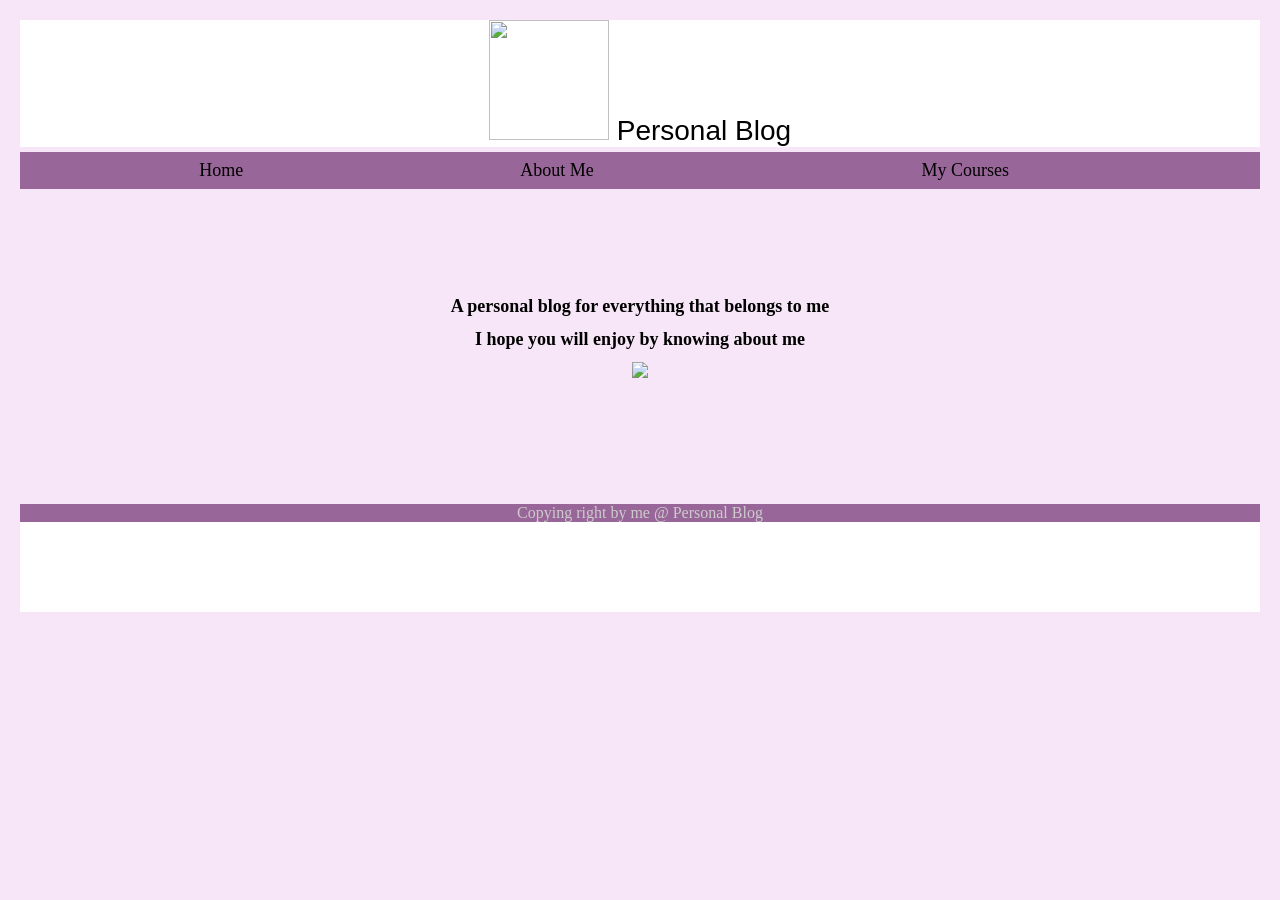
==== index.html @ 15dadce1 "Add files via upload" ====
<head>
<meta http-equiv="Content-Type" content="text/html; charset=utf-8" />
<title>Personal Blog</title>
 <link rel="stylesheet" href="style.css"> 
 
</head>
<body>
<div id ="div1" > 
<img src="wemon.png"/>
Personal Blog 
</div>

<div id ="div2" > 

 <table width="100%" align="center">
    <td align="right" ><a href="index.html">Home</a></td>
    <td align="right" ><a href="about.html">About Me</a></td>
   <td align="right"><a href="mycourses.html">My Courses</a></td>
</table>

</div>
<br><br><br><br><br>
<h1 align="center">A personal blog for everything that belongs to me</h1>
<h1 align="center">I hope you will enjoy by knowing about me</h1>
<center>
<img src="blog1.jpg" />
</center>

<br><br><br><br><br><br><br>
<div id ="divF" > 
Copying right by me @ Personal Blog
</div>
<footer>
<br>
</footer>
</body>
</html>
---- style.css ----
#div1 {
color:#000 ;
font-size:28px;
font-family:Tahoma, Geneva, sans-serif;	
background:#FFF;
text-align:center;
	
}

#div1 img{
width:120px;
height:120px;
 float:inherit;

}
#div2 ,#divF{
background:#996699;	
text-align:center;
color:#CCC;
text-align:center;
	
	}
#div2 a{
font-size:18px;	
text-align:center;	
	}	
	
footer {
font-size:24px;	
font-family:Arial, Helvetica, sans-serif;	
text-align:center;	
background-color:#ffffff;
height:90px;	
	}
	
footer a {
background-color:#ffffff;
text-decoration:underline;			

	}	
	
	
#tt th{
background-color:#f7e6f7;
font-size:18px;	
	}	
	
#tt td{
background-color:#f7e6f7;
font-size:18px;	
text-align:left;	
	}	
	
	
#tt td a{
color:#909 ;	
background-color:#f7e6f7;	
	}	
	
body{
background-color:#f7e6f7;
padding:10px;
margin:10px;
}	


table{
width:80%;
padding:5px;
margin:5px;
text-align:center;
	
}	
#idTable{
width:60%;
padding:5px;
margin:5px;
background:#f1d3f1;
}

th ,a{
color:#000;
text-align:left;
background-color:#996699;
text-decoration:none;


}

#ttd ,a{
color:#000;
text-align:left;
background-color:#996699;	
text-decoration:none;
	
}

#visit a {
background-color:#f7e6f7;
color:#009;
}

h1 {
 clear: left;
 font-weight: bold;	
font-size:18px;
}
p{
color:#909;	
display: inline;
font-size:18px;	
	}
#formID{
	
width:60%;
padding-left:250px;
padding-right:60px;
}

#table2Id{
text-align:left;
width:70%;	
	
	}
#myTable{
text-align:center;
width:60%;	
	
}
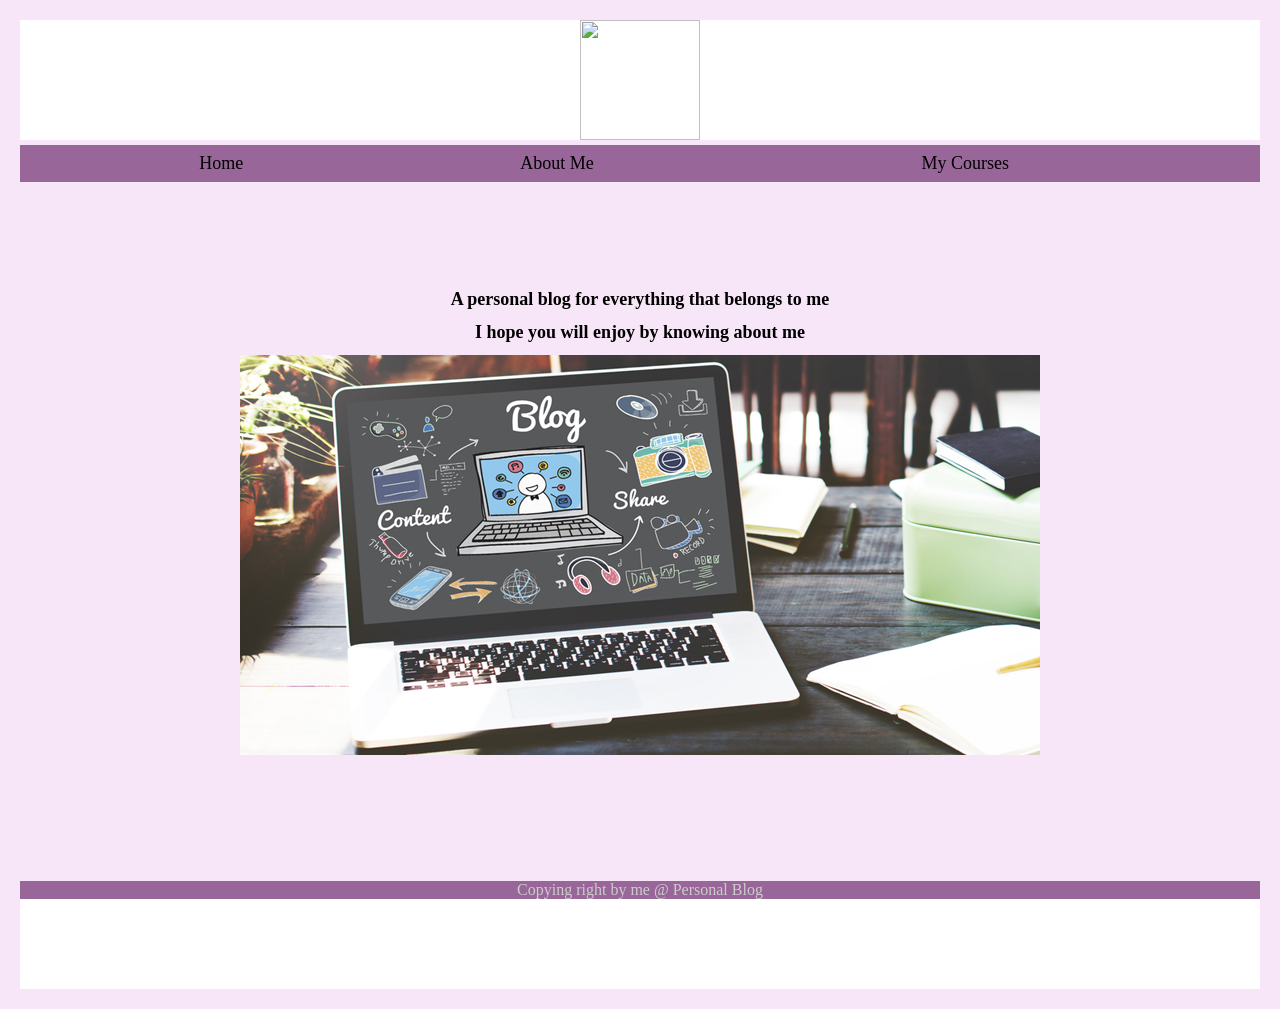
==== commit 56e20380: "Update index.html" ====
--- a/index.html
+++ b/index.html
@@ -1,13 +1,13 @@
 <head>
 <meta http-equiv="Content-Type" content="text/html; charset=utf-8" />
-<title>Personal Blog</title>
+
  <link rel="stylesheet" href="style.css"> 
  
 </head>
 <body>
 <div id ="div1" > 
 <img src="wemon.png"/>
-Personal Blog 
+ 
 </div>
 
 <div id ="div2" > 
